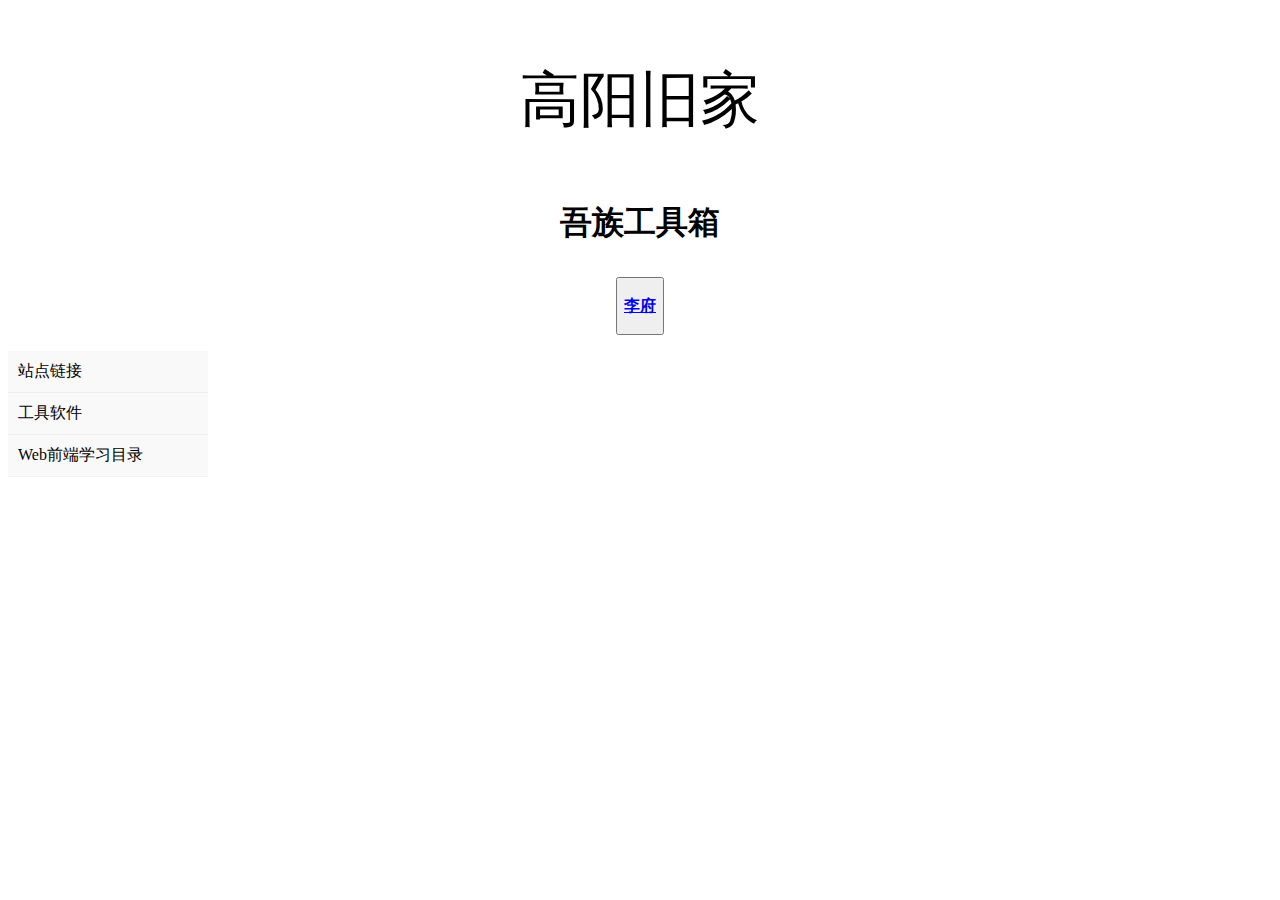
==== index.html @ 7d59c974 "Add files via upload" ====
<!DOCTYPE html>
<html lang="en">
<head>
<meta charset="UTF-8">
<meta name="viewport" content="width=device-width, initial-scale=1.0">
<title>吾族</title>
<meta name="referrer" content="never"> <!--QQ空间引入-->
<style>
  .menu {
    width: 200px;
  }
  .menu-item {
    padding: 10px;
    cursor: pointer;
    background-color: #f9f9f9;
    border-bottom: 1px solid #eee;
  }
  .menu-content {
    display: none;
    padding: 10px;
    background-color: #ddd;
  }
.gaoyangjiujia{
  font-family:ziti;
  font-size: 60px;
  color: #000000;
}
  @font-face {
    font-family:ziti;
    src: url(行楷繁体.ttf);
  }
</style>
</head>
<body>
<!--切割线-->
<p class="gaoyangjiujia" align="center">高阳旧家</p>
<h1><p align="center">吾族工具箱</p></h1>
<p align="center">
    <button>
        <h3><a href="https://mym04.github.io/">李府</a></h3>
    </button>
<div class="menu">
  <div class="menu-item" onclick="toggleMenu(event)">站点链接</div>
  <div class="menu-content">
    <a href="https://www.bilibili.com/">哔哩哔哩</a><br>
    <a href="https://palworld.caimogu.cc/breed.html">幻兽帕鲁百科网</a><br>
    <a href="https://tool.pc.wiki/">PC软硬件工具网</a><br>
    <a href="https://mikanani.me/">蜜柑计划</a><br>
    <a href="https://www.6k6k.cn/">ai制图网</a>
  </div>
  <div class="menu-item" onclick="toggleMenu(event)">工具软件</div>
  <div class="menu-content">
    <a href="https://store.steampowered.com/">
        Steam</a><br>
    <a href="https://www.google.com/intl/en_hk/chrome/">
        谷歌浏览器</a><br>
    <a href="https://dokidokiweb.com">
        SakuraCat加速器</a><br>
    <a href="https://www.bandisoft.com/bandizip/">
        Bandizip软件</a><br>
    <a href="https://www.bilibili.com/video/BV1iL4y1F7tn/?spm_id_from=333.999.0.0&vd_source=e213ac745cfc631a26cd61aaa442e973">
        Microsolf Office全套软件安装教程</a> <br>
    windos商店直搜:<br>
    TranslucentTB(桌面透明任务栏) <br>
    Twinkle Tray(屏幕亮度调节软件) <br>
  </div>
  <div class="menu-item" onclick="toggleMenu(event)">Web前端学习目录</div>
  <div class="menu-content">
    <a href="https://www.w3school.com.cn/">W3school百科</a> <br>
    <a href="https://code.visualstudio.com/">VScode软件</a> <br>
    <a href="https://www.bilibili.com/video/BV1jf4y1J7Ms/?p=1&vd_source=e213ac745cfc631a26cd61aaa442e973">
        HTML教程</a> <br>
    <a href="https://www.bilibili.com/video/BV1Ci4y1W7H7/?spm_id_from=333.999.0.0&vd_source=e213ac745cfc631a26cd61aaa442e973">
        CSS教程</a> <br> 
    <a href="https://www.bilibili.com/video/BV15L4y1a7or/?spm_id_from=333.999.0.0&vd_source=e213ac745cfc631a26cd61aaa442e973">
        JavaScript教程</a> <br>
    <a href="https://www.bilibili.com/video/BV1eh41177Fy/?spm_id_from=333.999.0.0&vd_source=e213ac745cfc631a26cd61aaa442e973">
        GitHub静态Web网页搭建教程</a> <br>
    <a href="https://font.chinaz.com/">字体网站</a> <br>
  </div>
</div>
 <!--切割线-->
<script>
function toggleMenu(e) {
  var menuContent = e.target.nextElementSibling;
  if (menuContent.style.display === "block") {
    menuContent.style.display = "none";
  } else {
    menuContent.style.display = "block";
  }
}
</script>
 
</body>
</html>
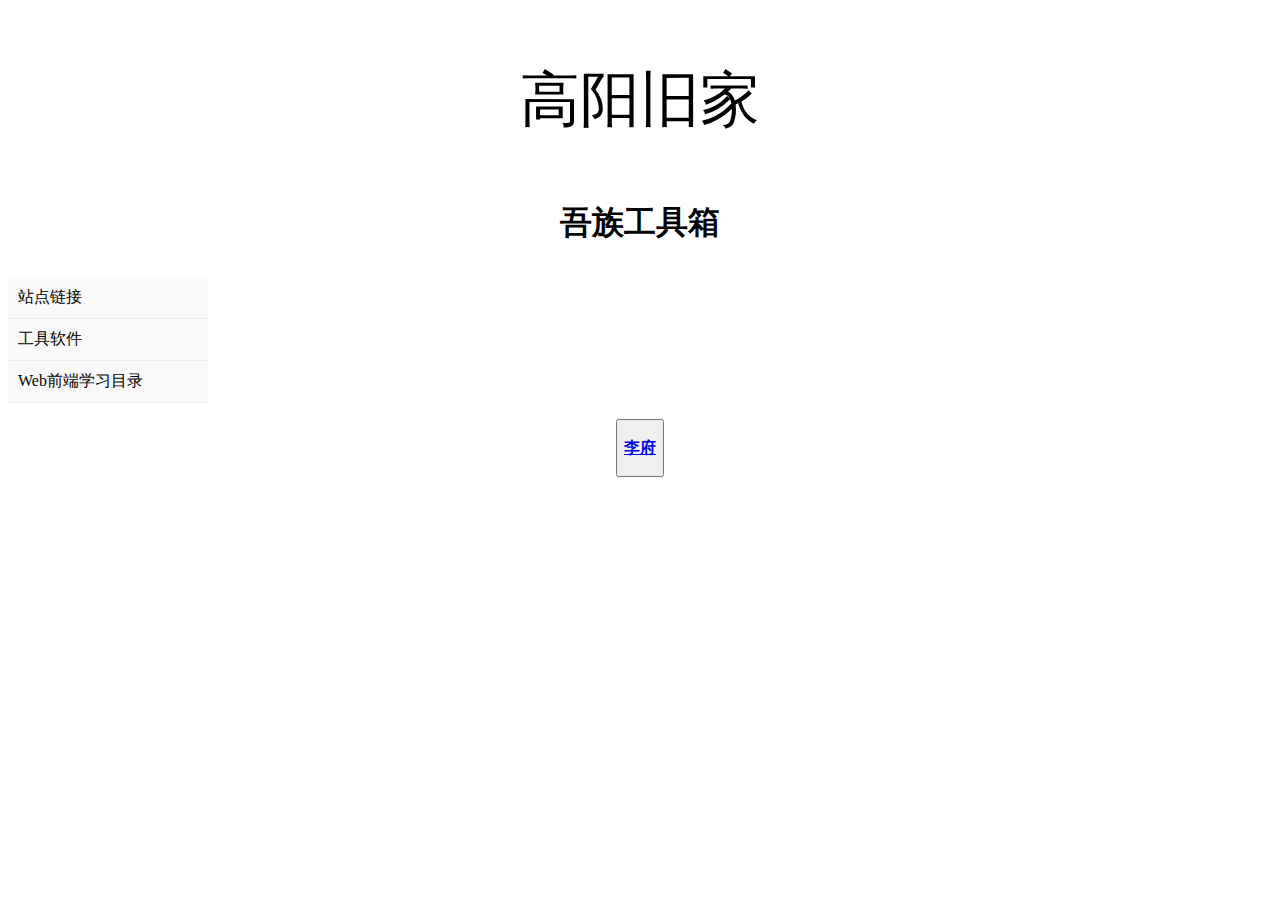
==== commit 3e575763: "Add files via upload" ====
--- a/index.html
+++ b/index.html
@@ -5,7 +5,6 @@
 <meta charset="UTF-8">
 <meta name="viewport" content="width=device-width, initial-scale=1.0">
 <title>吾族</title>
-<meta name="referrer" content="never"> <!--QQ空间引入-->
 <style>
   .menu {
     width: 200px;
@@ -18,7 +17,7 @@
   }
   .menu-content {
     display: none;
-    padding: 10px;
+    padding: 10px;/*元素内边距宽*/
     background-color: #ddd;
   }
 .gaoyangjiujia{
@@ -36,10 +35,6 @@
 <!--切割线-->
 <p class="gaoyangjiujia" align="center">高阳旧家</p>
 <h1><p align="center">吾族工具箱</p></h1>
-<p align="center">
-    <button>
-        <h3><a href="https://mym04.github.io/">李府</a></h3>
-    </button>
 <div class="menu">
   <div class="menu-item" onclick="toggleMenu(event)">站点链接</div>
   <div class="menu-content">
@@ -47,7 +42,7 @@
     <a href="https://palworld.caimogu.cc/breed.html">幻兽帕鲁百科网</a><br>
     <a href="https://tool.pc.wiki/">PC软硬件工具网</a><br>
     <a href="https://mikanani.me/">蜜柑计划</a><br>
-    <a href="https://www.6k6k.cn/">ai制图网</a>
+    <a href="https://www.6k6k.cn/">ai制图网</a><br>
   </div>
   <div class="menu-item" onclick="toggleMenu(event)">工具软件</div>
   <div class="menu-content">
@@ -77,9 +72,17 @@
         JavaScript教程</a> <br>
     <a href="https://www.bilibili.com/video/BV1eh41177Fy/?spm_id_from=333.999.0.0&vd_source=e213ac745cfc631a26cd61aaa442e973">
         GitHub静态Web网页搭建教程</a> <br>
+    <a href="https://vuejs.org/guide/quick-start.html">
+        Vue.js
+    <a href="https://senior-frontend.pages.dev/guide/">Web全栈指南</a><br>
+    </a>
     <a href="https://font.chinaz.com/">字体网站</a> <br>
   </div>
 </div>
+<p align="center">
+  <button>
+      <h3><a href="https://mym04.github.io/">李府</a></h3>
+  </button>
  <!--切割线-->
 <script>
 function toggleMenu(e) {
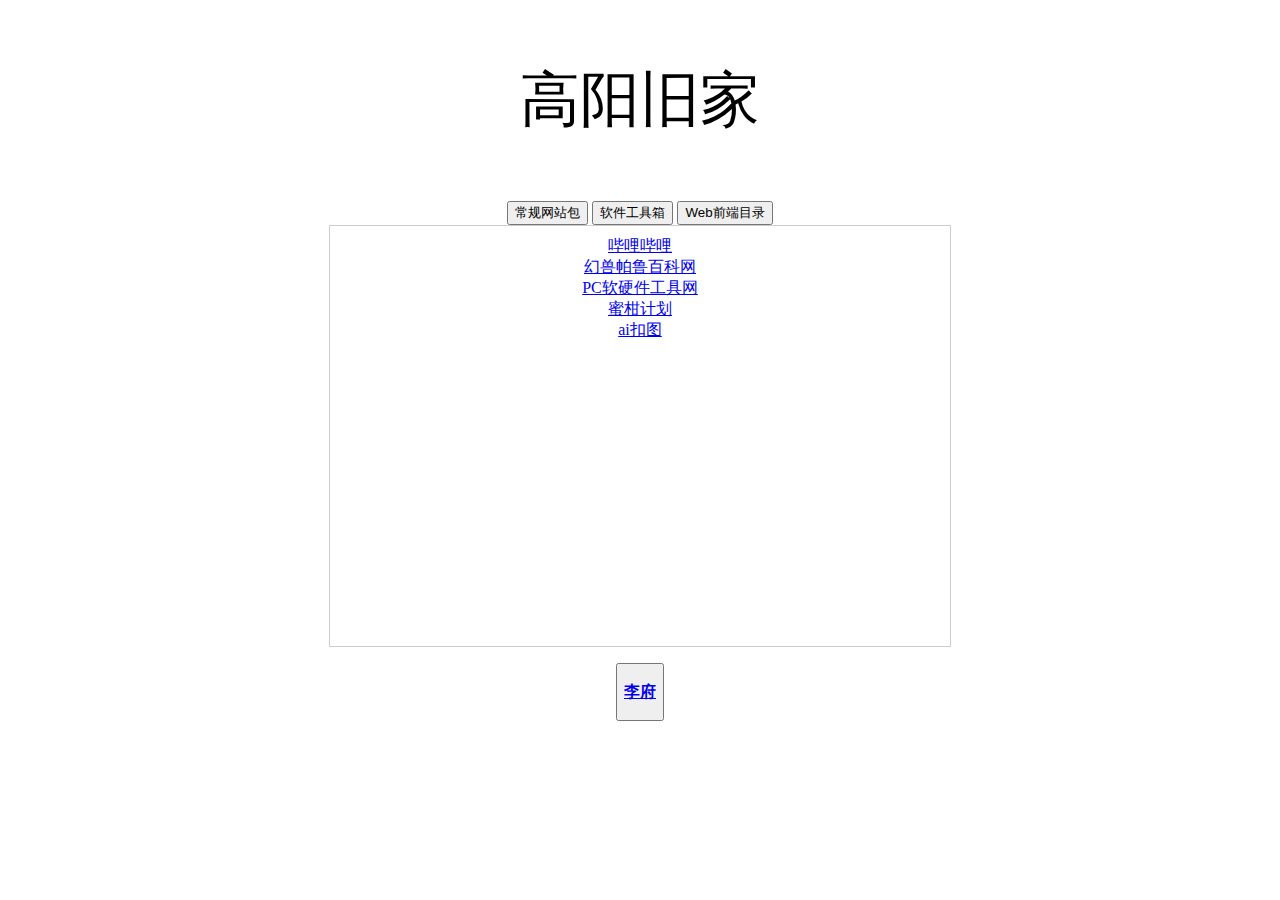
==== commit 23986754: "Add files via upload" ====
--- a/index.html
+++ b/index.html
@@ -1,67 +1,66 @@
-
 <!DOCTYPE html>
 <html lang="en">
 <head>
-<meta charset="UTF-8">
-<meta name="viewport" content="width=device-width, initial-scale=1.0">
-<title>吾族</title>
-<style>
-  .menu {
-    width: 200px;
+    <meta charset="UTF-8">
+    <meta name="viewport" content="width=device-width, initial-scale=1.0">
+    <title>吾族</title>
+<style>/*  */
+/* 字体 */
+  .gaoyangjiujia{
+    font-family:ziti;
+    font-size: 60px;
+    color: #000000;
   }
-  .menu-item {
-    padding: 10px;
-    cursor: pointer;
-    background-color: #f9f9f9;
-    border-bottom: 1px solid #eee;
-  }
-  .menu-content {
-    display: none;
-    padding: 10px;/*元素内边距宽*/
-    background-color: #ddd;
-  }
-.gaoyangjiujia{
-  font-family:ziti;
-  font-size: 60px;
-  color: #000000;
-}
   @font-face {
     font-family:ziti;
     src: url(行楷繁体.ttf);
   }
+/* 行并列 */
+  .inline-div {
+    display: inline;
+    margin-left:50px; /* 可以添加间距 */
+    margin-right:50px;
+  }
+/* 切割线 */
+.content-section {
+  border: 1px solid #ccc;
+  padding: 10px;
+  width: 600px;
+  height: 400px;
+  margin-bottom: 10px;
+}
 </style>
 </head>
+<!--切割线-->
 <body>
-<!--切割线-->
 <p class="gaoyangjiujia" align="center">高阳旧家</p>
-<h1><p align="center">吾族工具箱</p></h1>
-<div class="menu">
-  <div class="menu-item" onclick="toggleMenu(event)">站点链接</div>
-  <div class="menu-content">
+<div id="content-container" align="center">
+  <button onclick="switchContent('content-1')">常规网站包</button>
+  <button onclick="switchContent('content-2')">软件工具箱</button>
+  <button onclick="switchContent('content-3')">Web前端目录</button>
+  <div id="content-1" class="content-section">
     <a href="https://www.bilibili.com/">哔哩哔哩</a><br>
     <a href="https://palworld.caimogu.cc/breed.html">幻兽帕鲁百科网</a><br>
     <a href="https://tool.pc.wiki/">PC软硬件工具网</a><br>
     <a href="https://mikanani.me/">蜜柑计划</a><br>
-    <a href="https://www.6k6k.cn/">ai制图网</a><br>
+    <a href="https://www.6k6k.cn/">ai扣图</a><br>
   </div>
-  <div class="menu-item" onclick="toggleMenu(event)">工具软件</div>
-  <div class="menu-content">
+  <div id="content-2" class="content-section" style="display: none;">
     <a href="https://store.steampowered.com/">
-        Steam</a><br>
+      Steam官网</a><br>
     <a href="https://www.google.com/intl/en_hk/chrome/">
-        谷歌浏览器</a><br>
+      谷歌官网</a><br>
     <a href="https://dokidokiweb.com">
-        SakuraCat加速器</a><br>
+      SakuraCat加速器</a><br>
     <a href="https://www.bandisoft.com/bandizip/">
-        Bandizip软件</a><br>
+      Bandizip软件</a><br>
     <a href="https://www.bilibili.com/video/BV1iL4y1F7tn/?spm_id_from=333.999.0.0&vd_source=e213ac745cfc631a26cd61aaa442e973">
-        Microsolf Office全套软件安装教程</a> <br>
+      Microsolf Office全套软件安装教程</a> <br>
     windos商店直搜:<br>
     TranslucentTB(桌面透明任务栏) <br>
     Twinkle Tray(屏幕亮度调节软件) <br>
   </div>
-  <div class="menu-item" onclick="toggleMenu(event)">Web前端学习目录</div>
-  <div class="menu-content">
+  <div id="content-3" class="content-section" style="display: none;">
     <a href="https://www.w3school.com.cn/">W3school百科</a> <br>
     <a href="https://code.visualstudio.com/">VScode软件</a> <br>
     <a href="https://www.bilibili.com/video/BV1jf4y1J7Ms/?p=1&vd_source=e213ac745cfc631a26cd61aaa442e973">
@@ -73,9 +72,9 @@
     <a href="https://www.bilibili.com/video/BV1eh41177Fy/?spm_id_from=333.999.0.0&vd_source=e213ac745cfc631a26cd61aaa442e973">
         GitHub静态Web网页搭建教程</a> <br>
     <a href="https://vuejs.org/guide/quick-start.html">
-        Vue.js
-    <a href="https://senior-frontend.pages.dev/guide/">Web全栈指南</a><br>
-    </a>
+        Vue.js</a><br>
+    <a href="https://senior-frontend.pages.dev/guide/">
+      Web全栈指南</a><br>
     <a href="https://font.chinaz.com/">字体网站</a> <br>
   </div>
 </div>
@@ -83,17 +82,23 @@
   <button>
       <h3><a href="https://mym04.github.io/">李府</a></h3>
   </button>
- <!--切割线-->
+<!--切割线-->
+<div align="center">
+  <div class="inline-div"></div>
+  <div class="inline-div"></div>
+  <div class="inline-div"></div>
+</div>
+
+</body>
+
+<!--切割线-->
 <script>
-function toggleMenu(e) {
-  var menuContent = e.target.nextElementSibling;
-  if (menuContent.style.display === "block") {
-    menuContent.style.display = "none";
-  } else {
-    menuContent.style.display = "block";
-  }
+function switchContent(id) {
+  document.getElementById('content-1').style.display = 'none';
+  document.getElementById('content-2').style.display = 'none';
+  document.getElementById('content-3').style.display = 'none';
+  document.getElementById(id).style.display = 'block';
 }
 </script>
- 
 </body>
 </html>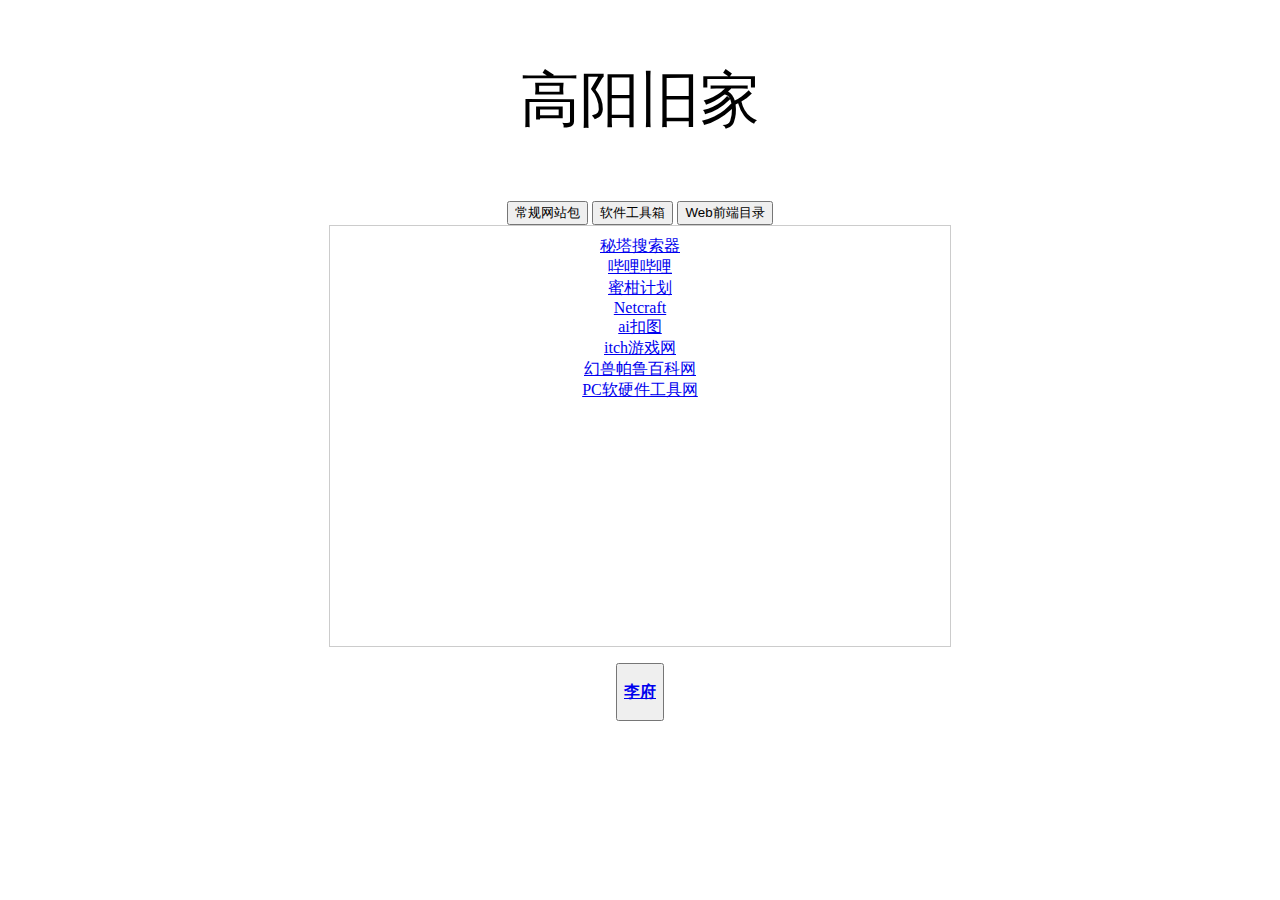
==== commit e6d95050: "Add files via upload" ====
--- a/index.html
+++ b/index.html
@@ -13,7 +13,7 @@
   }
   @font-face {
     font-family:ziti;
-    src: url(行楷繁体.ttf);
+    src:url(ChineseXingkai.ttf); 
   }
 /* 行并列 */
   .inline-div {
@@ -39,11 +39,14 @@
   <button onclick="switchContent('content-2')">软件工具箱</button>
   <button onclick="switchContent('content-3')">Web前端目录</button>
   <div id="content-1" class="content-section">
+    <a href="https://metaso.cn/?s=2wj">秘塔搜索器</a><br>
     <a href="https://www.bilibili.com/">哔哩哔哩</a><br>
+    <a href="https://mikanani.me/">蜜柑计划</a><br>
+    <a href="https://www.netcraft.com/">Netcraft</a><br>
+    <a href="https://www.6k6k.cn/">ai扣图</a><br>
+    <a href="https://itch.io/">itch游戏网</a><br>
     <a href="https://palworld.caimogu.cc/breed.html">幻兽帕鲁百科网</a><br>
     <a href="https://tool.pc.wiki/">PC软硬件工具网</a><br>
-    <a href="https://mikanani.me/">蜜柑计划</a><br>
-    <a href="https://www.6k6k.cn/">ai扣图</a><br>
   </div>
   <div id="content-2" class="content-section" style="display: none;">
     <a href="https://store.steampowered.com/">
@@ -61,6 +64,10 @@
     Twinkle Tray(屏幕亮度调节软件) <br>
   </div>
   <div id="content-3" class="content-section" style="display: none;">
+    <a href="https://objtube.gitee.io/front-end-roadmap/#/">前端学习路线</a> <br>
+    <a href="https://winscp.net/eng/index.php">WinSCP官网</a> <br>
+    <a href="www.runoob.com">菜鸟教程</a> <br>
+    <a href="https://developer.mozilla.org/zh-CN/">Web官网文档</a> <br>
     <a href="https://www.w3school.com.cn/">W3school百科</a> <br>
     <a href="https://code.visualstudio.com/">VScode软件</a> <br>
     <a href="https://www.bilibili.com/video/BV1jf4y1J7Ms/?p=1&vd_source=e213ac745cfc631a26cd61aaa442e973">
@@ -88,9 +95,6 @@
   <div class="inline-div"></div>
   <div class="inline-div"></div>
 </div>
-
-</body>
-
 <!--切割线-->
 <script>
 function switchContent(id) {
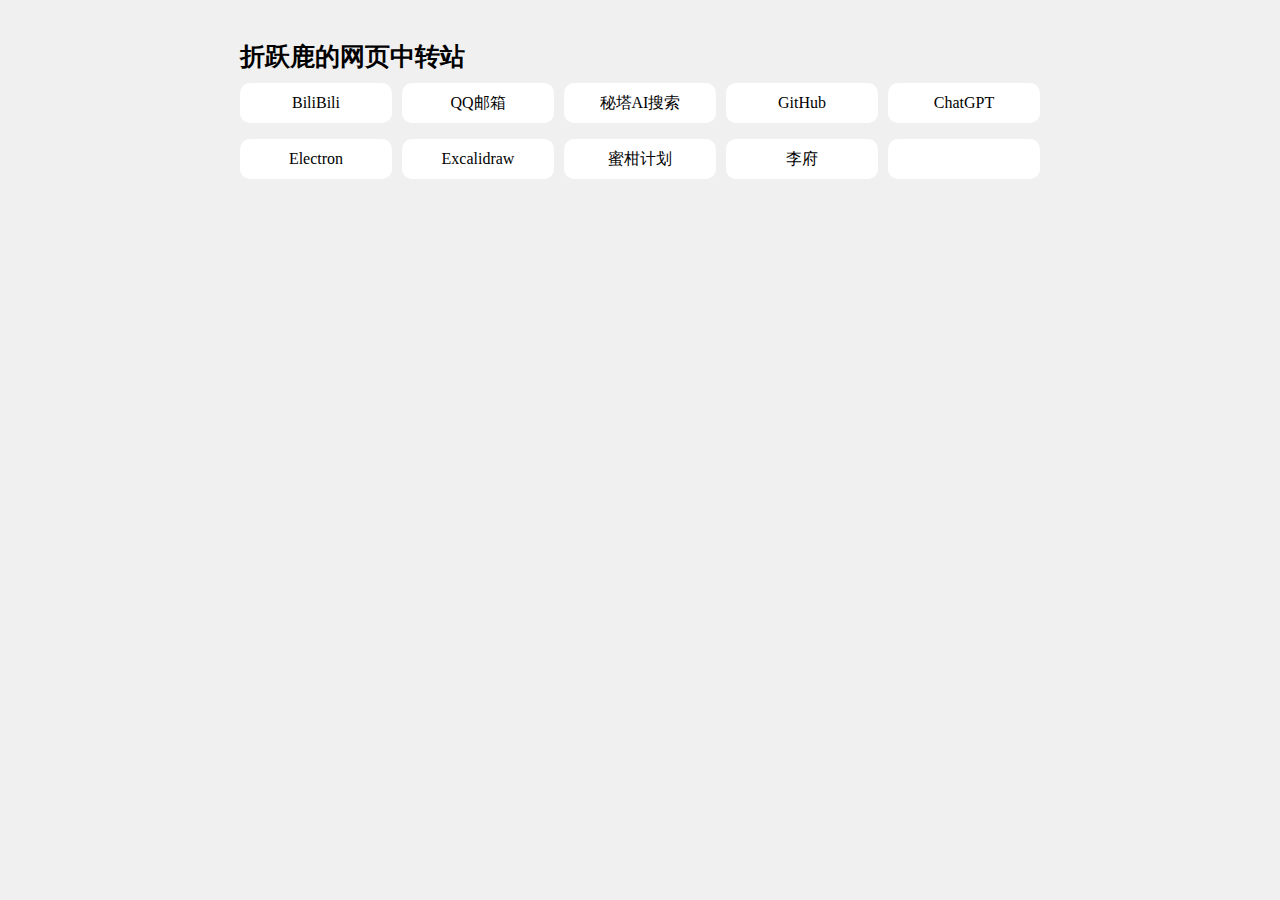
==== commit 4c1289fa: "Update and rename WebTransferStation.html to index.html" ====
--- a/index.html
+++ b/index.html
@@ -3,106 +3,21 @@
 <head>
     <meta charset="UTF-8">
     <meta name="viewport" content="width=device-width, initial-scale=1.0">
-    <title>吾族</title>
-<style>/*  */
-/* 字体 */
-  .gaoyangjiujia{
-    font-family:ziti;
-    font-size: 60px;
-    color: #000000;
-  }
-  @font-face {
-    font-family:ziti;
-    src:url(ChineseXingkai.ttf); 
-  }
-/* 行并列 */
-  .inline-div {
-    display: inline;
-    margin-left:50px; /* 可以添加间距 */
-    margin-right:50px;
-  }
-/* 切割线 */
-.content-section {
-  border: 1px solid #ccc;
-  padding: 10px;
-  width: 600px;
-  height: 400px;
-  margin-bottom: 10px;
-}
-</style>
+    <title>WebTransferStation</title>
+    <!-- CSS -->
+    <link rel="stylesheet" href="WebTransferStation.css">
 </head>
-<!--切割线-->
 <body>
-<p class="gaoyangjiujia" align="center">高阳旧家</p>
-<div id="content-container" align="center">
-  <button onclick="switchContent('content-1')">常规网站包</button>
-  <button onclick="switchContent('content-2')">软件工具箱</button>
-  <button onclick="switchContent('content-3')">Web前端目录</button>
-  <div id="content-1" class="content-section">
-    <a href="https://metaso.cn/?s=2wj">秘塔搜索器</a><br>
-    <a href="https://www.bilibili.com/">哔哩哔哩</a><br>
-    <a href="https://mikanani.me/">蜜柑计划</a><br>
-    <a href="https://www.netcraft.com/">Netcraft</a><br>
-    <a href="https://www.6k6k.cn/">ai扣图</a><br>
-    <a href="https://itch.io/">itch游戏网</a><br>
-    <a href="https://palworld.caimogu.cc/breed.html">幻兽帕鲁百科网</a><br>
-    <a href="https://tool.pc.wiki/">PC软硬件工具网</a><br>
-  </div>
-  <div id="content-2" class="content-section" style="display: none;">
-    <a href="https://store.steampowered.com/">
-      Steam官网</a><br>
-    <a href="https://www.google.com/intl/en_hk/chrome/">
-      谷歌官网</a><br>
-    <a href="https://dokidokiweb.com">
-      SakuraCat加速器</a><br>
-    <a href="https://www.bandisoft.com/bandizip/">
-      Bandizip软件</a><br>
-    <a href="https://www.bilibili.com/video/BV1iL4y1F7tn/?spm_id_from=333.999.0.0&vd_source=e213ac745cfc631a26cd61aaa442e973">
-      Microsolf Office全套软件安装教程</a> <br>
-    windos商店直搜:<br>
-    TranslucentTB(桌面透明任务栏) <br>
-    Twinkle Tray(屏幕亮度调节软件) <br>
-  </div>
-  <div id="content-3" class="content-section" style="display: none;">
-    <a href="https://objtube.gitee.io/front-end-roadmap/#/">前端学习路线</a> <br>
-    <a href="https://winscp.net/eng/index.php">WinSCP官网</a> <br>
-    <a href="www.runoob.com">菜鸟教程</a> <br>
-    <a href="https://developer.mozilla.org/zh-CN/">Web官网文档</a> <br>
-    <a href="https://www.w3school.com.cn/">W3school百科</a> <br>
-    <a href="https://code.visualstudio.com/">VScode软件</a> <br>
-    <a href="https://www.bilibili.com/video/BV1jf4y1J7Ms/?p=1&vd_source=e213ac745cfc631a26cd61aaa442e973">
-        HTML教程</a> <br>
-    <a href="https://www.bilibili.com/video/BV1Ci4y1W7H7/?spm_id_from=333.999.0.0&vd_source=e213ac745cfc631a26cd61aaa442e973">
-        CSS教程</a> <br> 
-    <a href="https://www.bilibili.com/video/BV15L4y1a7or/?spm_id_from=333.999.0.0&vd_source=e213ac745cfc631a26cd61aaa442e973">
-        JavaScript教程</a> <br>
-    <a href="https://www.bilibili.com/video/BV1eh41177Fy/?spm_id_from=333.999.0.0&vd_source=e213ac745cfc631a26cd61aaa442e973">
-        GitHub静态Web网页搭建教程</a> <br>
-    <a href="https://vuejs.org/guide/quick-start.html">
-        Vue.js</a><br>
-    <a href="https://senior-frontend.pages.dev/guide/">
-      Web全栈指南</a><br>
-    <a href="https://font.chinaz.com/">字体网站</a> <br>
-  </div>
-</div>
-<p align="center">
-  <button>
-      <h3><a href="https://mym04.github.io/">李府</a></h3>
-  </button>
-<!--切割线-->
-<div align="center">
-  <div class="inline-div"></div>
-  <div class="inline-div"></div>
-  <div class="inline-div"></div>
-</div>
-<!--切割线-->
-<script>
-function switchContent(id) {
-  document.getElementById('content-1').style.display = 'none';
-  document.getElementById('content-2').style.display = 'none';
-  document.getElementById('content-3').style.display = 'none';
-  document.getElementById(id).style.display = 'block';
-}
-</script>
+    <div class="WebTransferStation">
+        <div class="introduce">折跃鹿的网页中转站</div>
+        <div id="WebStation-box">
+            <div class="WebStation" v-for = "webdata in webData" v-on:click="jumpWeb(webdata.webUrl)">
+                {{webdata.webName}}
+            </div>
+        </div>
+    </div>
 </body>
-</html>+    <!-- Vue.js -->
+    <script src="vue.js"></script>
+    <script src="WebData.js"></script>
+</html>
--- a/WebTransferStation.css
+++ b/WebTransferStation.css
@@ -0,0 +1,40 @@
+body {
+    background-color: rgb(240, 240, 240);
+}
+
+a {
+    text-decoration: none;
+}
+
+.WebTransferStation {
+    width: 800px;
+    height: auto;
+    margin: 0 auto 0 auto;
+}
+
+.introduce {
+    font-size: 25px;
+    font-weight: bolder;
+    margin: 40px auto 10px auto;
+}
+
+#WebStation-box {
+    width: 800px;
+    display: flex;      /*使用 Flexbox 布局*/
+    flex-wrap: wrap;    /*允许子元素自动换行*/
+    gap: 10px;          /*设置子元素之间的间距*/
+}
+
+.WebStation {
+    width: 152px;
+    height: 40px;
+    color: black;
+    line-height: 40px;
+    text-align: center;
+    background-color: white;
+    border-radius: 10px;
+    margin-bottom: 6px;
+    position: relative;
+} .WebStation:hover {
+    background-color: #7DBFFF;
+}